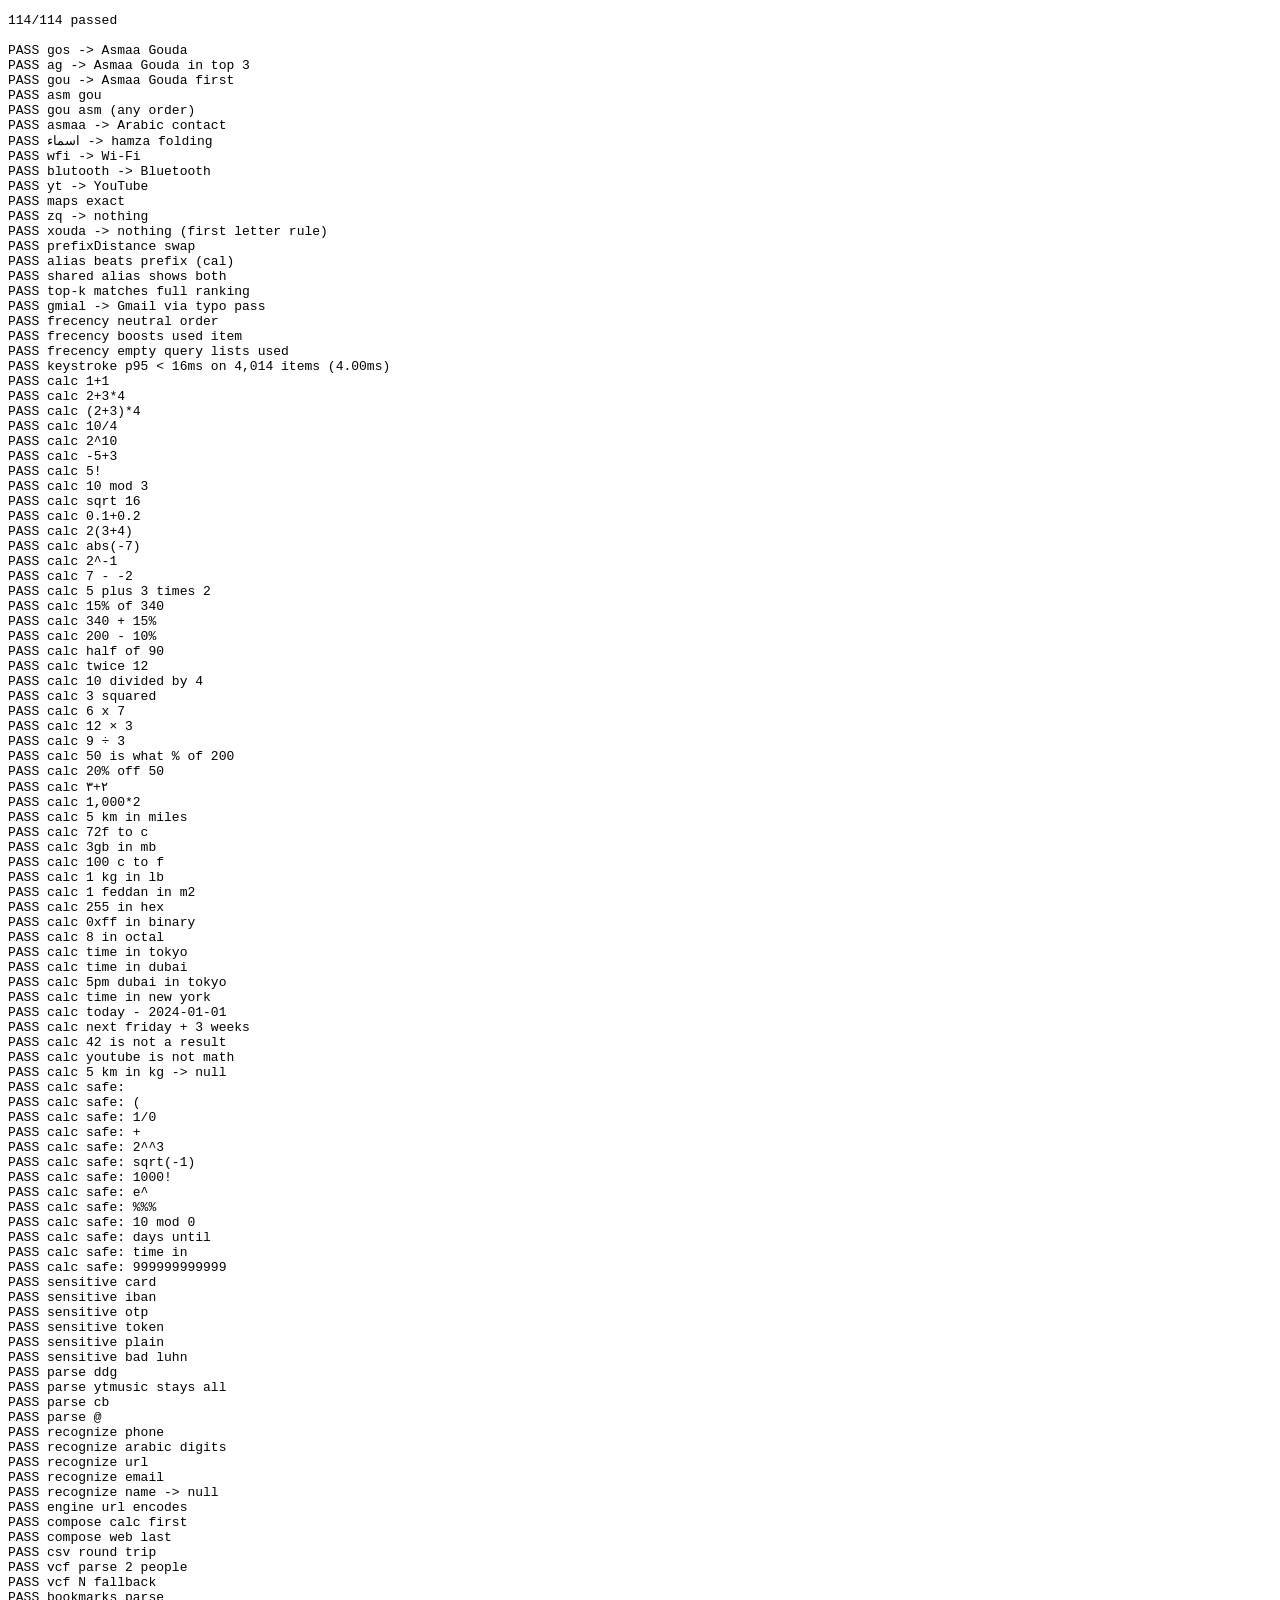
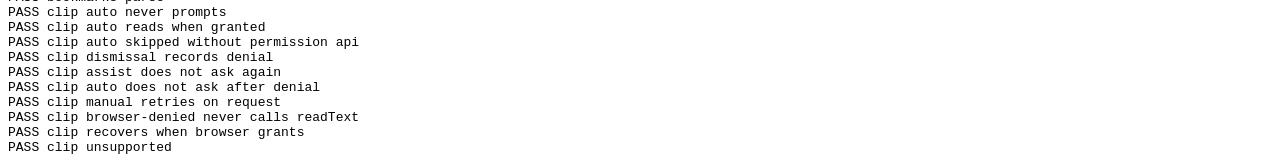
==== selftest.html @ a547642f "Add files via upload" ====
<!DOCTYPE html>
<html><head><meta charset="utf-8"><title>selftest</title></head>
<body>
<pre id="out"></pre>
<script src="js/normalize.js"></script>
<script src="js/engine.js"></script>
<script src="js/calc.js"></script>
<script src="js/sensitive.js"></script>
<script src="js/store.js"></script>
<script src="js/i18n.js"></script>
<script src="js/clipaccess.js"></script>
<script src="js/compose.js"></script>
<script src="js/importers.js"></script>
<script src="js/selftest.js"></script>
</body></html>
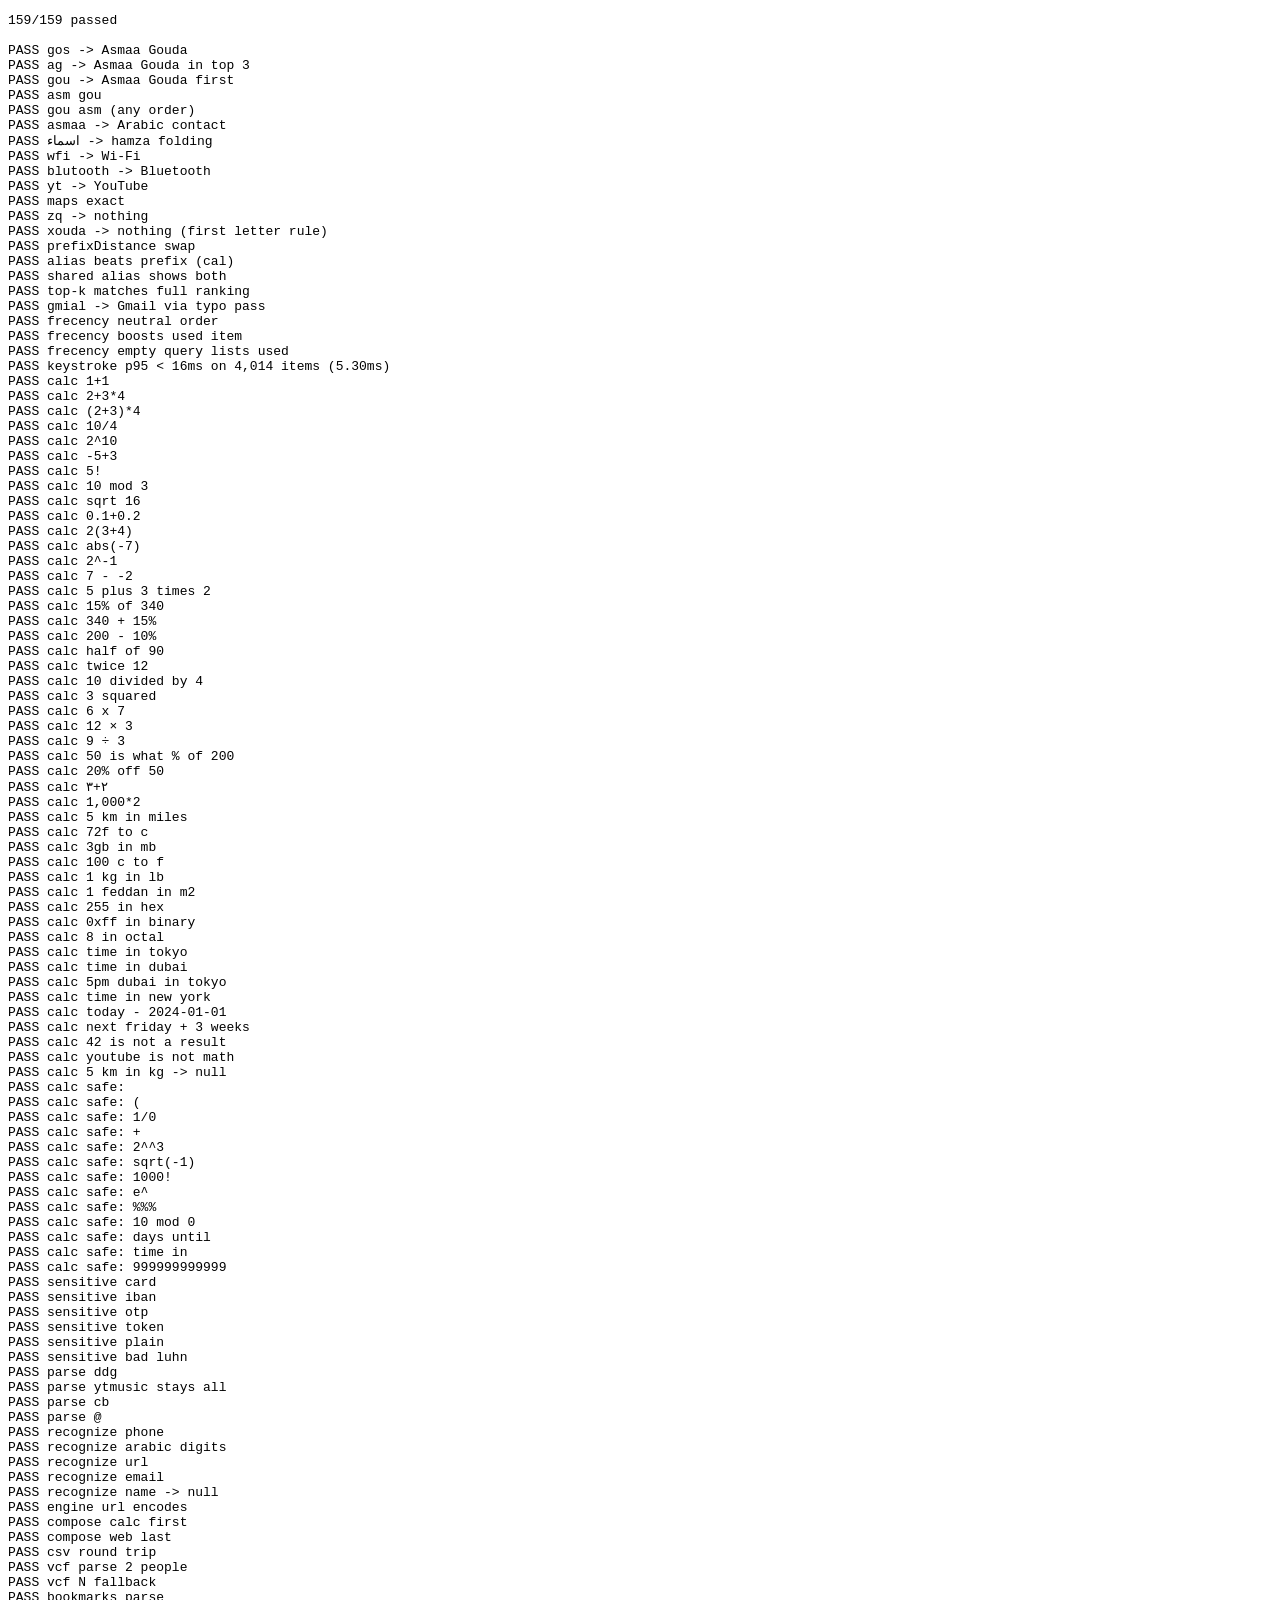
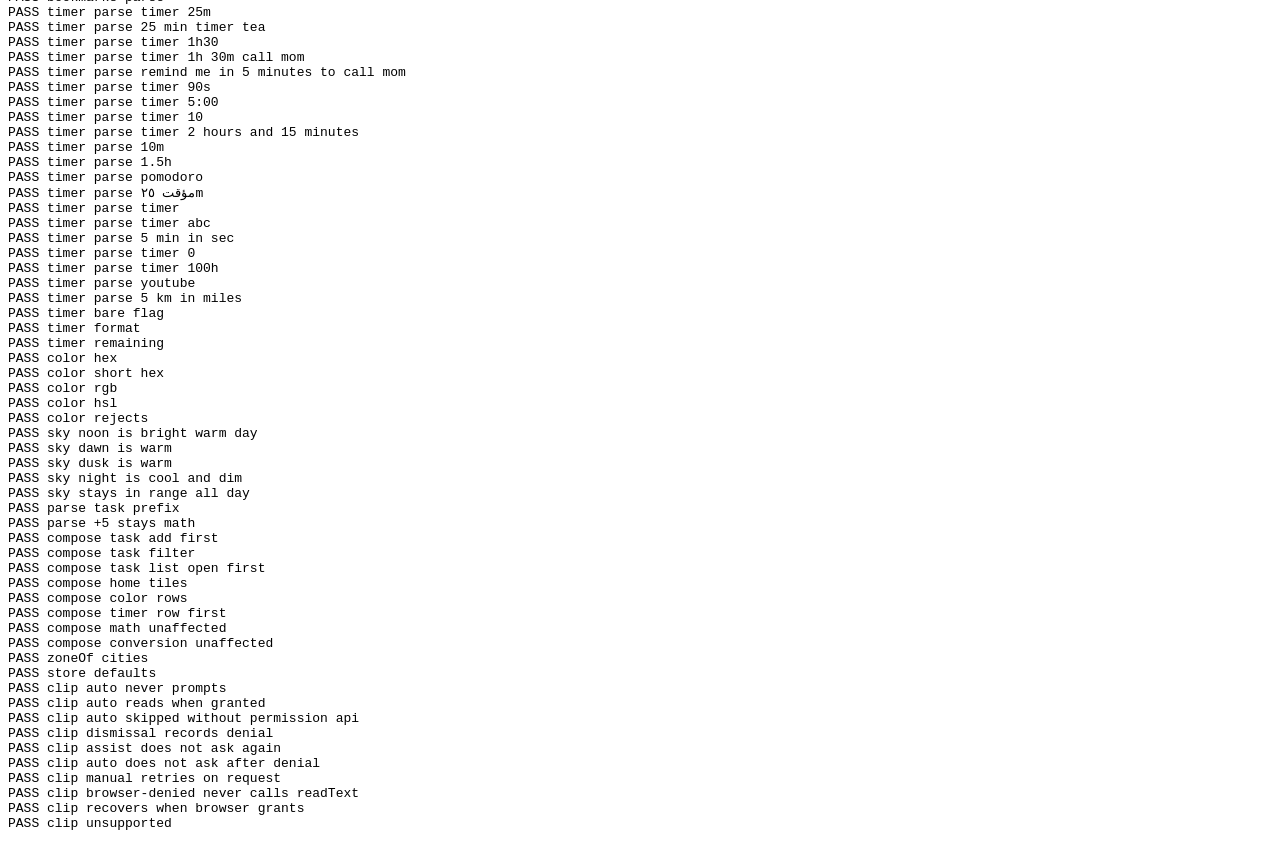
==== commit 838bf197: "feat: rebuild Tacit as a calm, installable start page with tasks, timers and a one-tap theme Turns t" ====
--- a/selftest.html
+++ b/selftest.html
@@ -9,6 +9,9 @@
 <script src="js/store.js"></script>
 <script src="js/i18n.js"></script>
 <script src="js/clipaccess.js"></script>
+<script src="js/color.js"></script>
+<script src="js/sky.js"></script>
+<script src="js/timers.js"></script>
 <script src="js/compose.js"></script>
 <script src="js/importers.js"></script>
 <script src="js/selftest.js"></script>
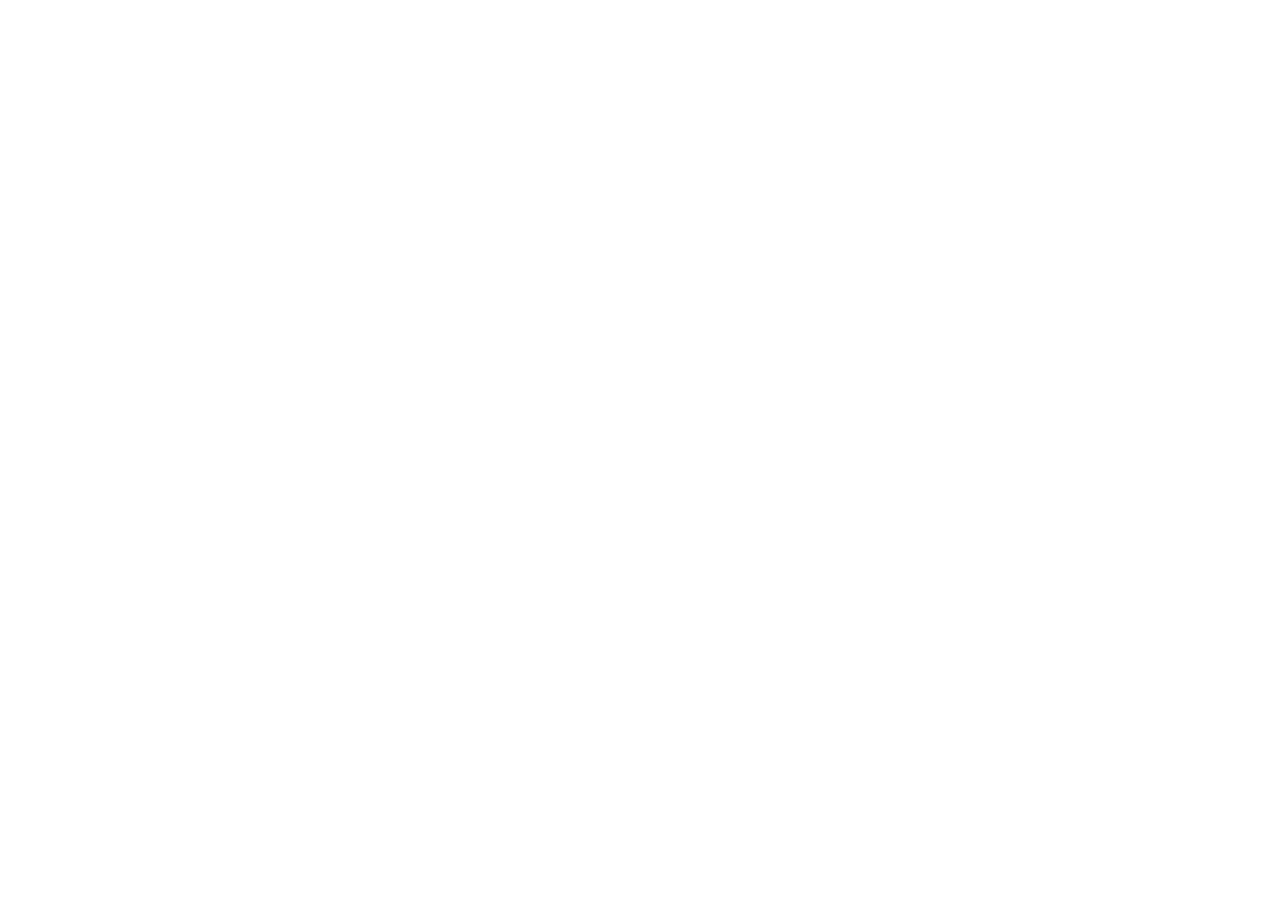
==== commit d6a1503e: "feat: add provider engine, fixed search bar, safer links, sets, notes, text tools and encrypted back" ====
--- a/selftest.html
+++ b/selftest.html
@@ -3,6 +3,8 @@
 <body>
 <pre id="out"></pre>
 <script src="js/normalize.js"></script>
+<script src="js/links.js"></script>
+<script src="js/providers.js"></script>
 <script src="js/engine.js"></script>
 <script src="js/calc.js"></script>
 <script src="js/sensitive.js"></script>
@@ -12,7 +14,9 @@
 <script src="js/color.js"></script>
 <script src="js/sky.js"></script>
 <script src="js/timers.js"></script>
+<script src="js/tools.js"></script>
 <script src="js/compose.js"></script>
 <script src="js/importers.js"></script>
+<script src="js/backup.js"></script>
 <script src="js/selftest.js"></script>
 </body></html>
